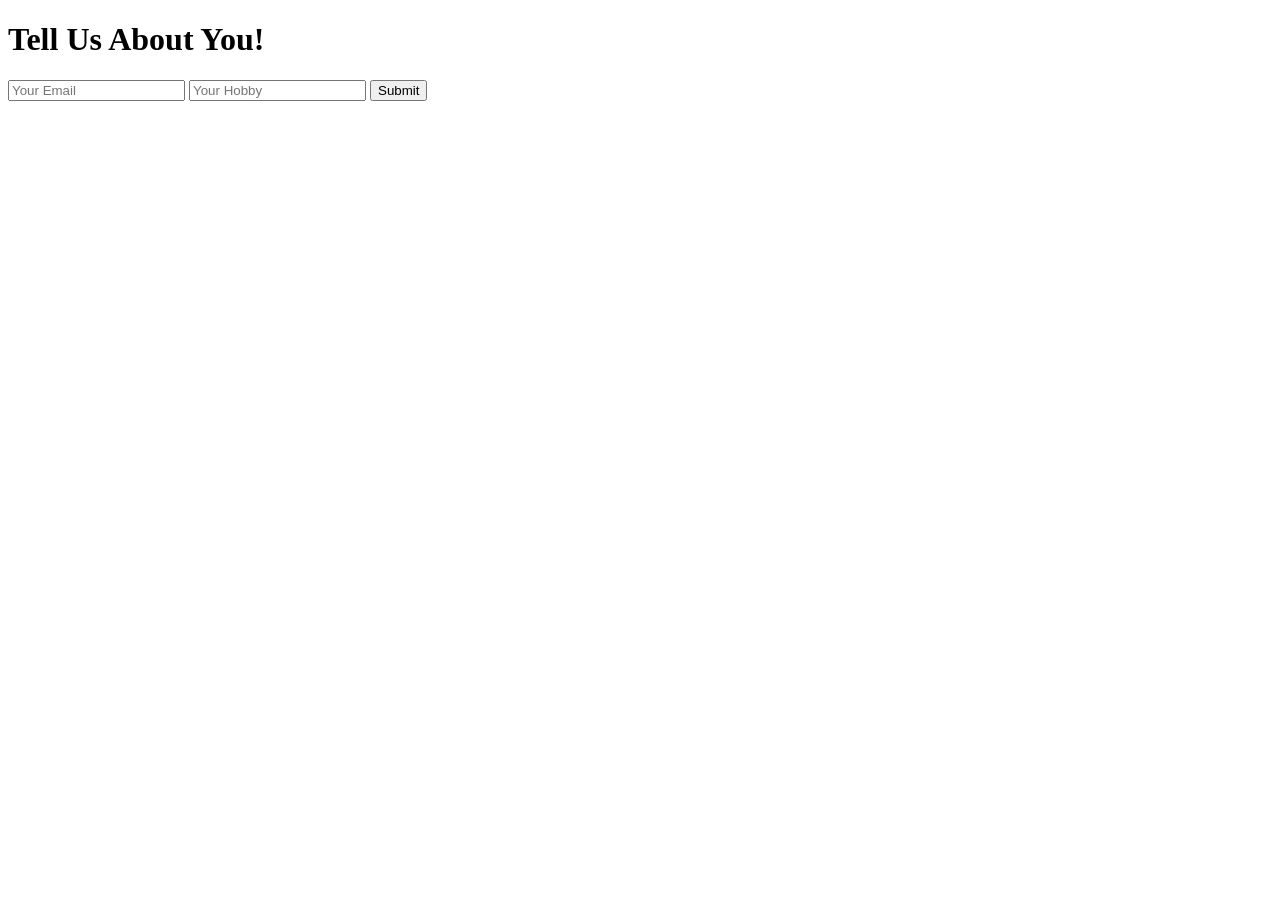
==== app/index.html @ d31f52ac "Rename db/app/index.html to app/index.html" ====
<!DOCTYPE html>
<html lang="en">
<head>
  <meta charset="UTF-8">
  <meta name="viewport" content="width=device-width, initial-scale=1.0">
  <title>Love Me</title>
  <link rel="stylesheet" href="styles.css">
</head>
<body>
  <h1>Tell Us About You!</h1>
  <form id="client-form">
    <input type="email" name="email" placeholder="Your Email" required>
    <input type="text" name="hobby" placeholder="Your Hobby" required>
    <button type="submit">Submit</button>
  </form>

  <script src="script.js"></script>
</body>
</html>
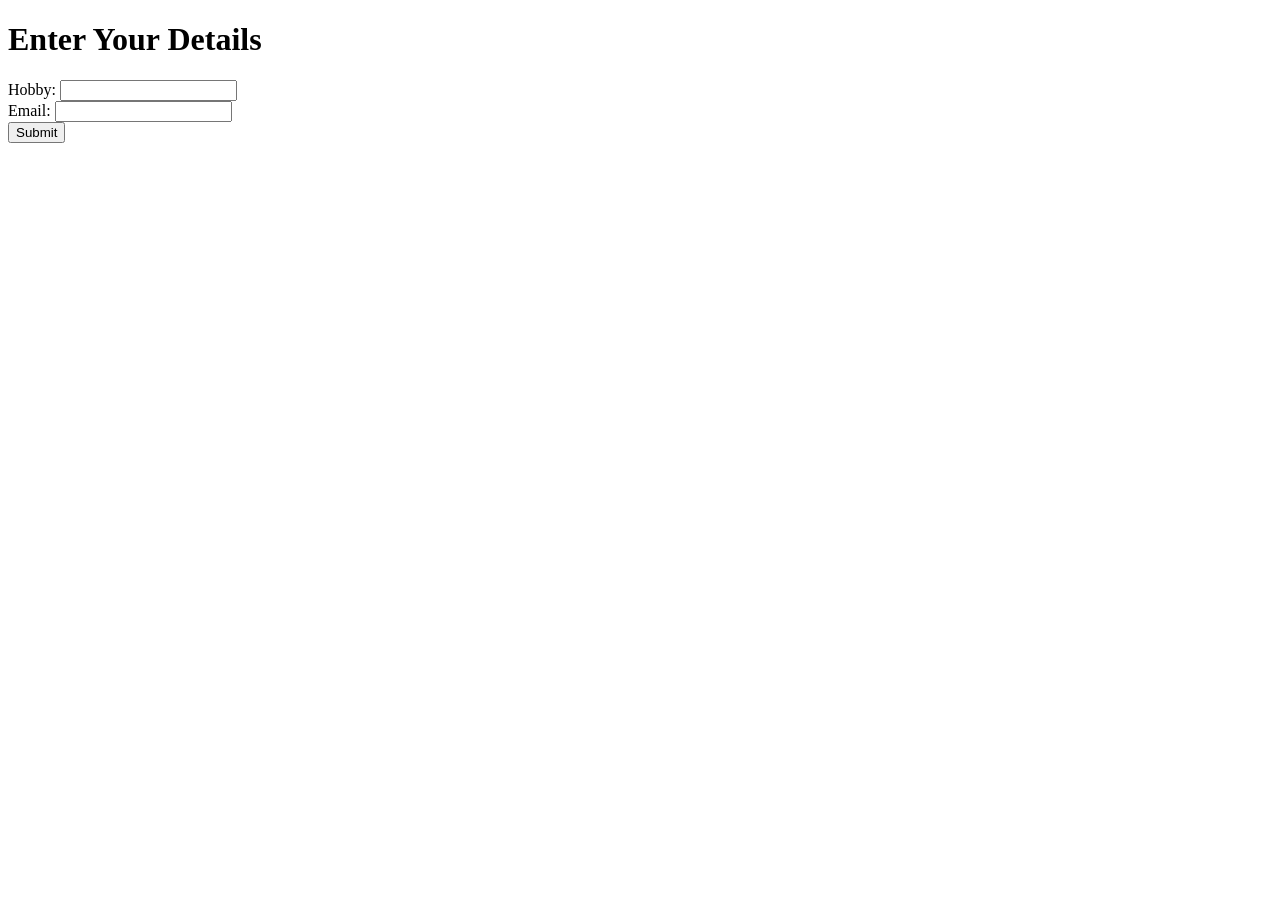
==== commit 560ce047: "Update index.html" ====
--- a/app/index.html
+++ b/app/index.html
@@ -1,19 +1,38 @@
 <!DOCTYPE html>
 <html lang="en">
 <head>
-  <meta charset="UTF-8">
-  <meta name="viewport" content="width=device-width, initial-scale=1.0">
-  <title>Love Me</title>
-  <link rel="stylesheet" href="styles.css">
+    <meta charset="UTF-8">
+    <meta name="viewport" content="width=device-width, initial-scale=1.0">
+    <title>Love Me</title>
 </head>
 <body>
-  <h1>Tell Us About You!</h1>
-  <form id="client-form">
-    <input type="email" name="email" placeholder="Your Email" required>
-    <input type="text" name="hobby" placeholder="Your Hobby" required>
-    <button type="submit">Submit</button>
-  </form>
+    <h1>Enter Your Details</h1>
+    <form id="client-form">
+        <label for="hobby">Hobby:</label>
+        <input type="text" id="hobby" name="hobby" required>
+        <br>
+        <label for="email">Email:</label>
+        <input type="email" id="email" name="email" required>
+        <br>
+        <button type="button" id="submit-btn">Submit</button>
+    </form>
 
-  <script src="script.js"></script>
+    <script>
+        document.getElementById('submit-btn').addEventListener('click', async () => {
+            const hobby = document.getElementById('hobby').value;
+            const email = document.getElementById('email').value;
+
+            const response = await fetch('http://localhost:5000/submit', {
+                method: 'POST',
+                headers: {
+                    'Content-Type': 'application/json',
+                },
+                body: JSON.stringify({ hobby, email }),
+            });
+
+            const result = await response.json();
+            alert(result.message || 'Something went wrong!');
+        });
+    </script>
 </body>
 </html>
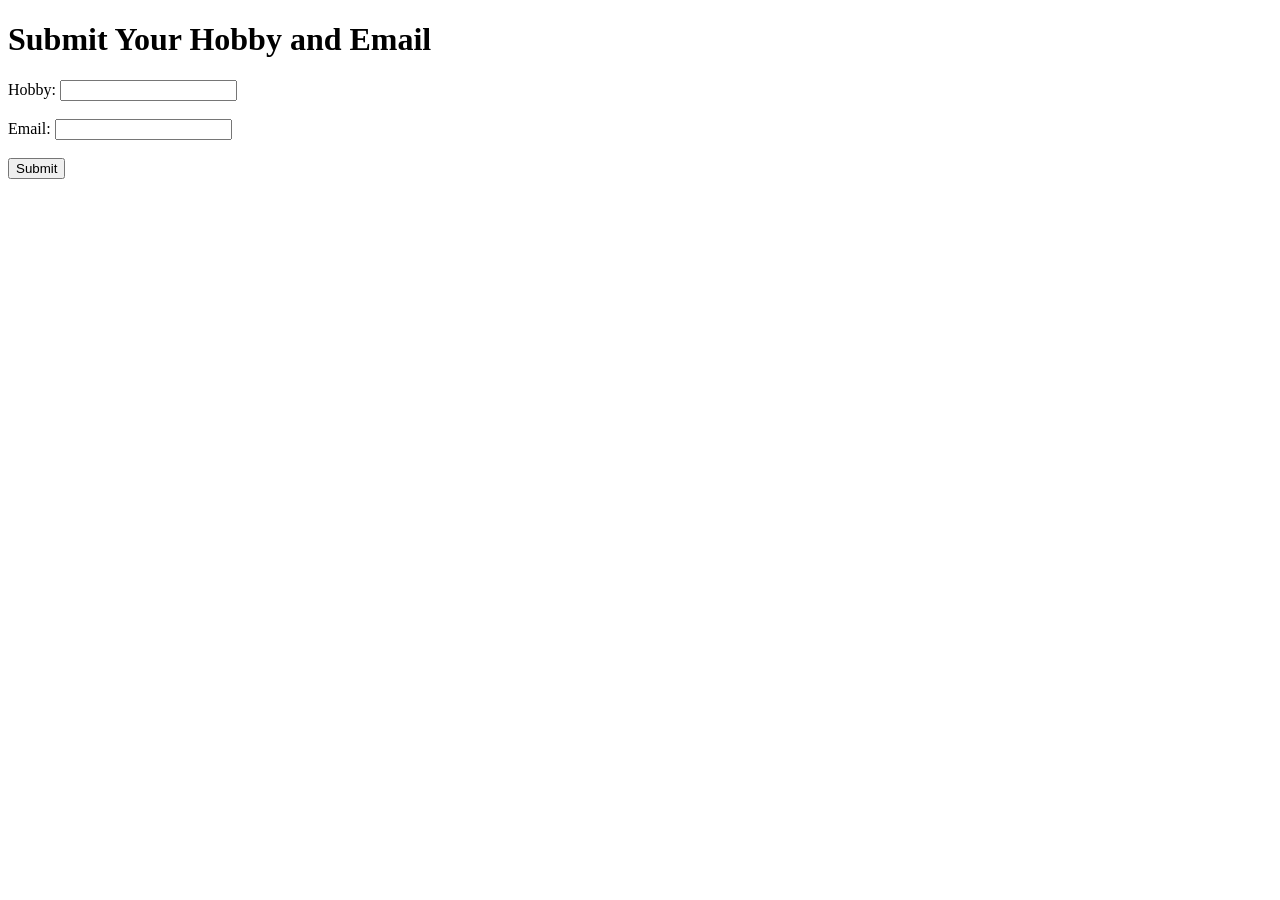
==== commit f4ed5bbd: "Update index.html" ====
--- a/app/index.html
+++ b/app/index.html
@@ -3,36 +3,20 @@
 <head>
     <meta charset="UTF-8">
     <meta name="viewport" content="width=device-width, initial-scale=1.0">
-    <title>Love Me</title>
+    <title>Submit Hobby and Email</title>
 </head>
 <body>
-    <h1>Enter Your Details</h1>
-    <form id="client-form">
+    <h1>Submit Your Hobby and Email</h1>
+    <form id="submitForm">
         <label for="hobby">Hobby:</label>
-        <input type="text" id="hobby" name="hobby" required>
-        <br>
+        <input type="text" id="hobby" name="hobby" required><br><br>
+
         <label for="email">Email:</label>
-        <input type="email" id="email" name="email" required>
-        <br>
-        <button type="button" id="submit-btn">Submit</button>
+        <input type="email" id="email" name="email" required><br><br>
+
+        <button type="submit">Submit</button>
     </form>
 
-    <script>
-        document.getElementById('submit-btn').addEventListener('click', async () => {
-            const hobby = document.getElementById('hobby').value;
-            const email = document.getElementById('email').value;
-
-            const response = await fetch('http://localhost:5000/submit', {
-                method: 'POST',
-                headers: {
-                    'Content-Type': 'application/json',
-                },
-                body: JSON.stringify({ hobby, email }),
-            });
-
-            const result = await response.json();
-            alert(result.message || 'Something went wrong!');
-        });
-    </script>
+    <script src="script.js"></script>
 </body>
 </html>
